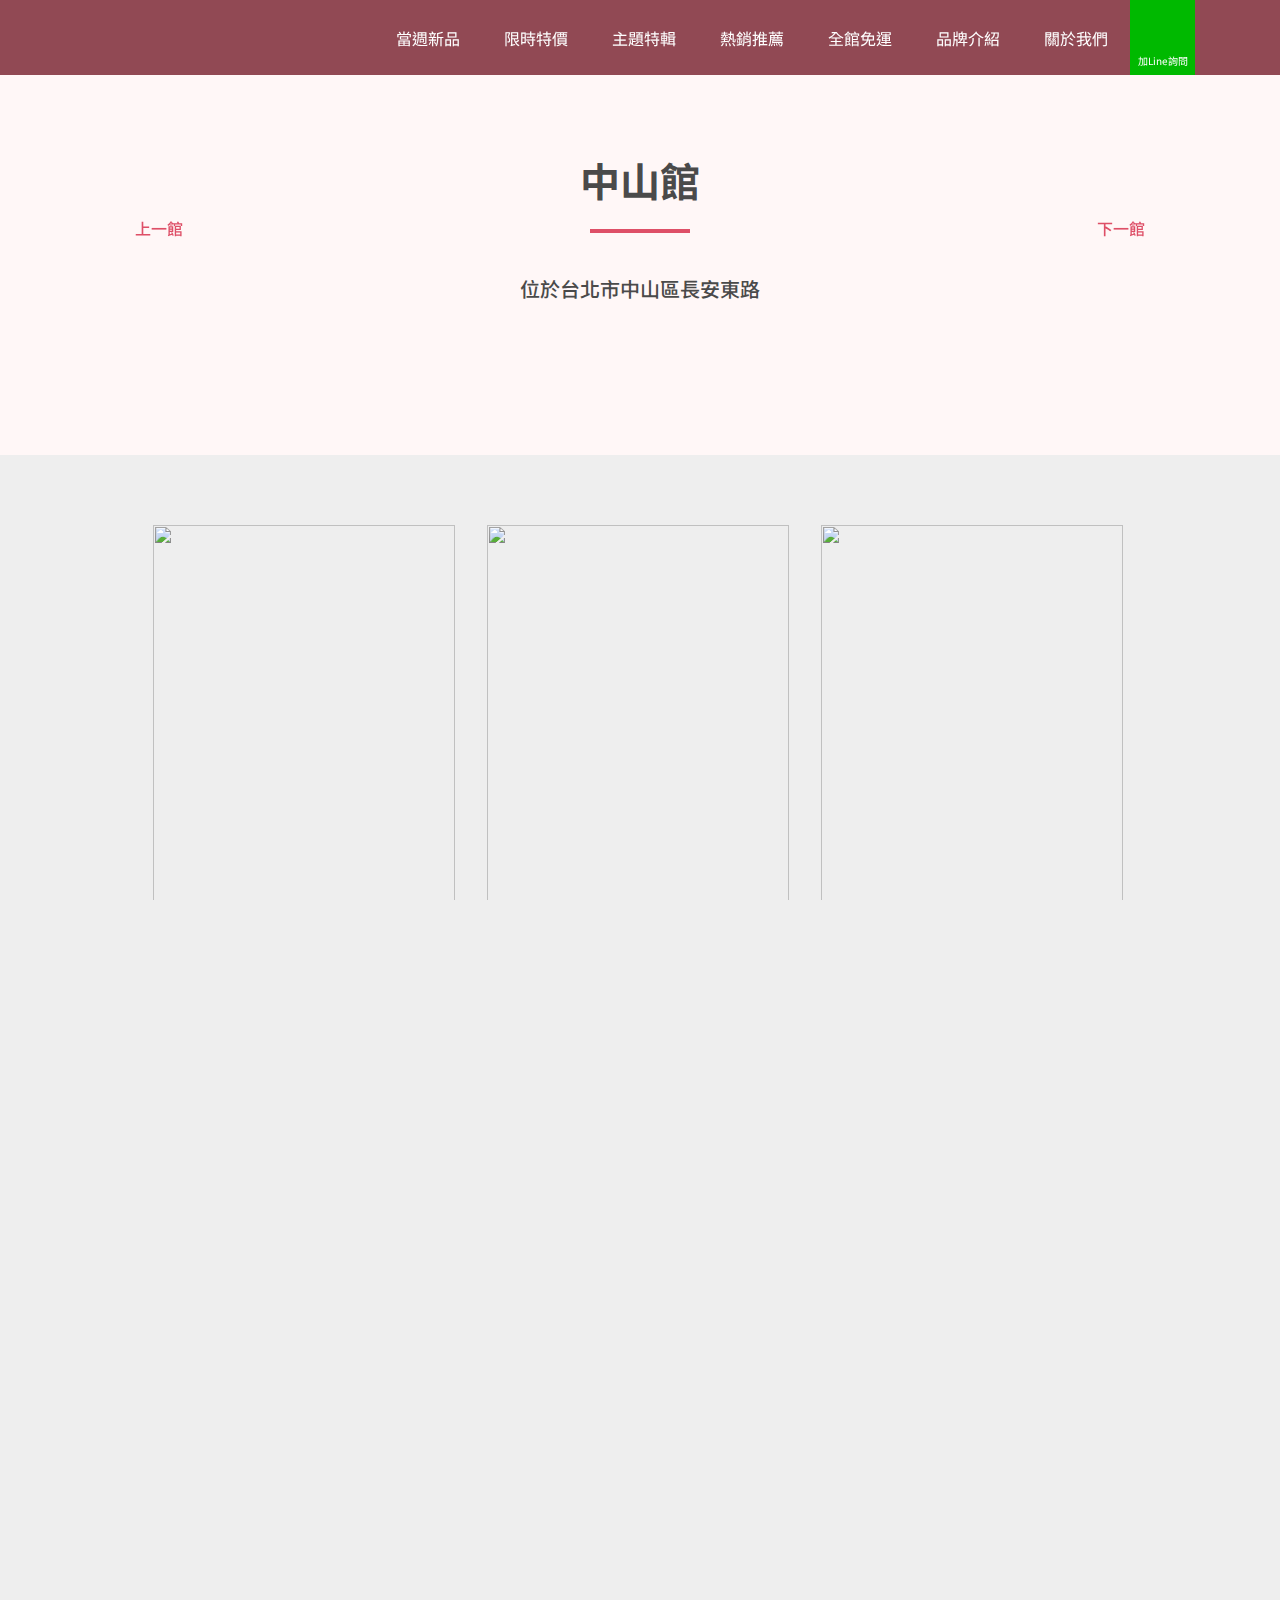
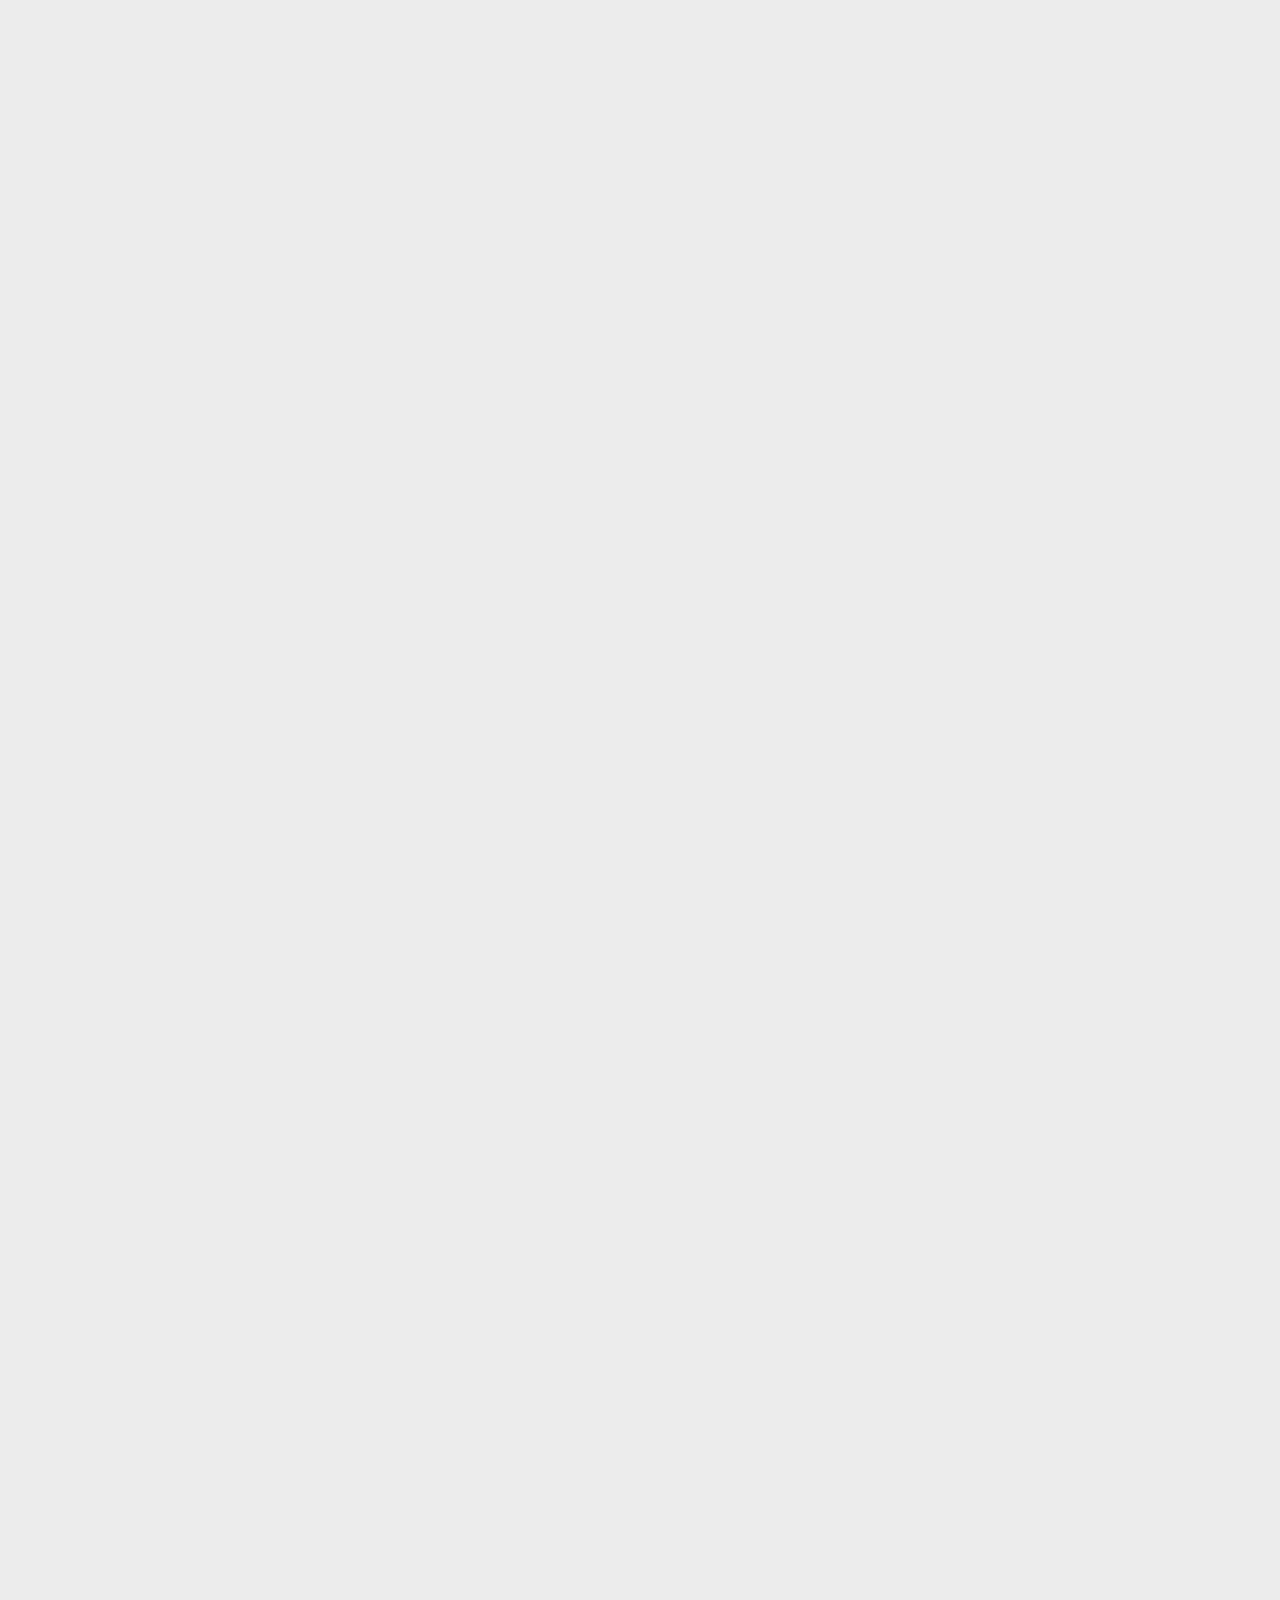
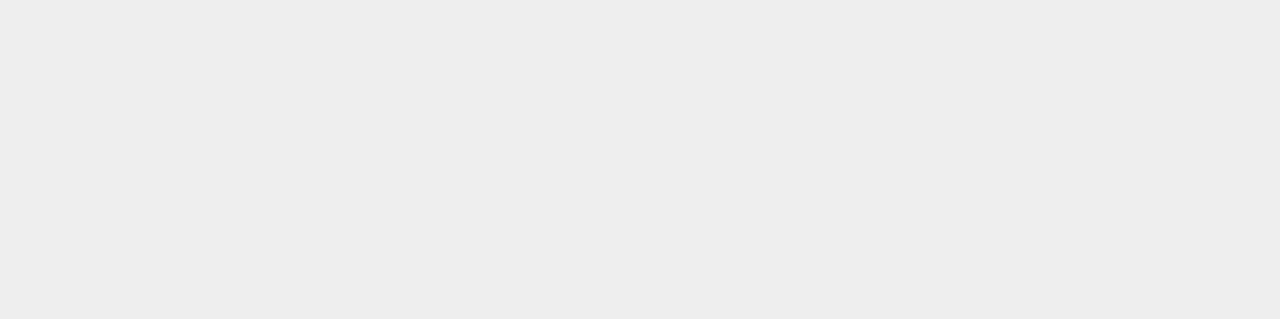
==== html/page2.html @ d5546ca4 "add web page" ====
<!DOCTYPE html>
<html lang="en">
  <head>
    <meta charset="UTF-8" />
    <meta name="viewport" content="width=device-width, initial-scale=1.0" />
    <title>愛上穿搭</title>
    <link rel="stylesheet" href="https://unpkg.com/swiper/swiper-bundle.css" />
    <link href="https://fonts.googleapis.com/css2?family=Noto+Sans+TC:wght@400;500;700&display=swap" rel="stylesheet">
    <link
      rel="stylesheet"
      href="https://unpkg.com/swiper/swiper-bundle.min.css"
    />
    <link rel="stylesheet" href="../package/swiper-bundle.min.css">
    <link rel="stylesheet" href="../css/page1.css" />
    <link rel="stylesheet" href="../css/page2.css" />
  </head>
  <body>
    <div class="banner_open_line_page2">
      <a href="https://line.me/ti/p/dKAzJfqWhb"><img src="https://img.onl/dsvifR"/></a>
    </div> 
    <div id="wrap">
      <div class="swiper-container">
          <div class="swiper-wrapper">           
            <div class="swiper-slide img">
              <div class="swiper-slide-color"></div>
              <div class="swiper-slide-title">
                <h1>中山館</h1>
                <div class="bot_line"></div>
                <p>位於台北市中山區長安東路</p>
              </div>
            </div>
            
            <div class="swiper-slide img">
              <div class="swiper-slide-color"></div>
              <div class="swiper-slide-title">
                <h1>信義館</h1>
                <div class="bot_line"></div>
                <p>位於台北市信義區基隆路</p>
              </div>
            </div>
            
            <div class="swiper-slide img">
              <div class="swiper-slide-color"></div>
              <div class="swiper-slide-title">
                <h1>板橋館</h1>
                <div class="bot_line"></div>
                <p>位於新北市板橋區新府路</p>
              </div>
            </div>
          </div>
        <!-- Add Arrows -->
        <div class="swiper-button-box">    
          <div class="swiper-button-prev-box">
            <div class="swiper-button-prev pink1"></div> 
            <span>上一館</span>            
          </div>      
        <div class="swiper-button-next-box">
              <span>下一館</span>
              <div class="swiper-button-next pink2"></div>           
        </div>
          
        </div>
      </div>
      
      <div class="nav_bar">
        <div class="container">
          <div class="nav_bar_box"><a class="logo" href="../index.html">LOGO</a></div>
          <ul class="menu-box">
            <li class="menu-line"><a href="https://line.me/ti/p/dKAzJfqWhb">加Line詢問</a></li>
            <li><a href="">當週新品</a></li>
            <li><a href="">限時特價</a></li>
            <li><a href="">主題特輯</a></li>
            <li><a href="">熱銷推薦</a></li>
            <li><a href="">全館免運</a></li>
            <li><a href="">品牌介紹</a></li>
            <li class="menu-line-bottom"><a href="">關於我們</a></li>
          </ul>
          <div class="bg_line">
            <a href="https://line.me/ti/p/dKAzJfqWhb">
              <div class="img_line_logo"></div>
              <div class="line"><span>加Line詢問</span></div>
            </a>
          </div>
          <a href="#" class="showmenu"><img src="https://img.onl/mjh1WL"/></a>
        </div>
      </div>

      <div class="bg">
        <div class='content'>
          <ul class="girl clearfix">
            <li>             
              <a href="#" target="_parent">
                <img src="https://img.onl/fT5pQj" />
              </a>
            </li>
            <li>
              <a href="#" target="_parent">
                <img src="https://img.onl/5BRJVJ" />
              </a>
            </li>
            <li>
              <a href="#" target="_parent">
                <img src="https://img.onl/SNlR6o" />
              </a>
            </li>
            <li>
              <a href="#" target="_parent">
                <img src="https://img.onl/kzswj" />
              </a>
            </li>
            <li>
              <a href="#" target="_parent">
                <img src="https://img.onl/SULISo" />
              </a>
            </li>
            <li>
              <a href="#" target="_parent">
                <img src="https://img.onl/kNG05P" />
              </a>
            </li>
            <li>
              <a href="#" target="_parent">
                <img src="https://img.onl/Z9TeTb" />
              </a>
            </li>
            <li>
              <a href="#" target="_parent">
                <img src="https://img.onl/miYQPq" />
              </a>
            </li>
            <li>
              <a href="./html/page2.html" target="_parent">
                <img src="https://img.onl/BVhgqR" />
              </a>
            </li>
          </ul>
        </div>
      </div>

      <div class="div_box">
        <div class="overlay">
          <div class="overlay-box">
            <a>最新品項</a>
            <div class="bot_line"></div>
          </div>
        </div>
      </div>

      <div class="roster">
        <div class="roster-box">
          <div class="roster1">
            <img src="https://photo.mo-bo.com.tw/01040324/01040324-X22-M01.jpg"/>       
          </div>
          <div class="roster2"> 
            <img src="https://photo.mo-bo.com.tw/01040333/01040333-K37-M01.jpg"/>
          </div>
        </div>
      </div>

      <div class="footer">
        <div class="contactUs">
          <h5>聯絡我們</h5>
          <div class="bot_line"></div>
        </div>
        <div class="message-box">
          <div class="bg_white">
            <div class="qr_code"></div>
          </div>
          <div class="div_red">
            <div class="div_red_box">
              <div class="Line-ID-Gs8886">
                <p>Line ID</p>
                <p>Gs7777</p>
              </div>
              <div class="div_red_line"></div>
              <div class="tel">
                <p>電話</p>
                <p>0938-182-638</p>
              </div>
            </div>
          </div>
        </div>
        <div class="copyright_bg">
          <div class="copyright">
            <p>Copyright &copy 2020 Tenxion</p>
          </div>
        </div>
      </div>
    </div>
    
    <script src="../package/swiper-bundle.min.js"></script>
    <script src="https://unpkg.com/swiper/swiper-bundle.js"></script>
    <script src="https://unpkg.com/swiper/swiper-bundle.min.js"></script>
    <script src="../js/jquery-3.1.1.min.js"></script>
    <script src="../js/ham.js"></script>
    <script src="../js/data.js"></script>
  </body>
</html>
---- css/page1.css ----
html,
body,
div,
span,
applet,
object,
iframe,
h1,
h2,
h3,
h4,
h5,
h6,
p,
blockquote,
pre,
a,
abbr,
acronym,
address,
big,
cite,
code,
del,
dfn,
em,
img,
ins,
kbd,
q,
s,
samp,
small,
strike,
strong,
sub,
sup,
tt,
var,
b,
u,
i,
center,
dl,
dt,
dd,
ol,
ul,
li,
fieldset,
form,
label,
legend,
table,
caption,
tbody,
tfoot,
thead,
tr,
th,
td,
article,
aside,
canvas,
details,
embed,
figure,
figcaption,
footer,
header,
hgroup,
menu,
nav,
output,
ruby,
section,
summary,
time,
mark,
audio,
video {
  margin: 0;
  padding: 0;
  border: 0;
  font-size: 100%;
  font: inherit;
  vertical-align: baseline;
}

/* HTML5 display-role reset for older browsers */
article,
aside,
details,
figcaption,
figure,
footer,
header,
hgroup,
menu,
nav,
section {
  display: block;
}

*,
*:before,
*:after {
    box-sizing: border-box;
}

.clearfix:after {
  content: '';
  display: block;
  clear: both;
}

body {
  line-height: 1;
}

ol,
ul {
  list-style: none;
}

blockquote,
q {
  quotes: none;
}

blockquote:before,
blockquote:after,
q:before,
q:after {
  content: "";
  content: none;
}

table {
  border-collapse: collapse;
  border-spacing: 0;
}

a {
  text-decoration: none;
}

img {
  width: 100%;
  height: auto;
}
html,
body {
  position: relative;
  height: 100%;
  overflow-x: hidden;
  /* overflow-y: hidden; */
}
body {
  background: #eee;
  font-family: 'Noto Sans TC', 'Microsoft JhengHei', 'Heiti TC', sans-serif, 'PMingLiU', sans-serif;
  font-size: 14px;
  color: #000;
  margin: 0;
  padding: 0;
}
#wrap {
  max-width: 100%;
  margin: 0 auto;
}
.swiper-container {
  width: 100%;
  height: 100%;
  position: relative;
}
.swiper-slide-overlay{
  position: absolute;
  background-color: rgba(255, 255, 255, 0.59);
  height: 745px;
  width: 100%;
  z-index: 2;
}
.swiper-slide {
  text-align: center;
  font-size: 18px;
  background: #fff;
  /* Center slide text vertically */
  display: -webkit-box;
  display: -ms-flexbox;
  display: -webkit-flex;
  display: flex;
  -webkit-box-pack: center;
  -ms-flex-pack: center;
  -webkit-justify-content: center;
  justify-content: center;
  -webkit-box-align: center;
  -ms-flex-align: center;
  -webkit-align-items: center;
  align-items: center;
}
.swiper-slide.pic{
  max-width: 100%;
  background-image: url(https://img.onl/LmjzTa);
  background-size: cover;
  background-position: center;
  background-repeat: no-repeat;  
  height: 745px;
}
.bannerContent{
  width: 100%;
  position: absolute;
  top: 240px;
  left: 0;
  z-index: 50;
}
.banner_title{
  margin: 0 auto;
}
.banner_title>p{
  display: block;
  font-family: 'Noto Sans TC', 'Microsoft JhengHei', 'Heiti TC', sans-serif, 'PMingLiU', sans-serif;
  font-size: 40px;
  font-weight: bold;
  font-stretch: normal;
  font-style: normal;
  line-height: normal;
  letter-spacing: normal;
  text-align: center;
  color: #4a4a4a;
}
.Line{
  width: 148px;
  height: 36px;
  margin: 70px auto 0;
  background-color: #de4f67;
  border-radius: 30px;
  overflow: hidden;
  border: none;
}
.Line:hover{
  cursor: pointer;
  background-color: #b92f46;
}
.Line>p{
  font-family: 'Noto Sans TC', 'Microsoft JhengHei', 'Heiti TC', sans-serif, 'PMingLiU', sans-serif;
  font-size: 20px;
  font-weight: normal;
  font-stretch: normal;
  font-style: normal;
  line-height: 1;
  letter-spacing: normal;
  color: #ffffff;
  margin: 8px auto;
}
.noticeBox{
  margin: 40px auto 0;
  width: 240px;
  height: 96px;
}
.noticeBox>p{
  font-family: 'Noto Sans TC', 'Microsoft JhengHei', 'Heiti TC', sans-serif, 'PMingLiU', sans-serif;
  font-size: 16px;
  font-weight: normal;
  font-stretch: normal;
  font-style: normal;
  line-height: 2;
  letter-spacing: normal;
  color: #4a4a4a;
}
.banner_open_line{
  width: 66px;
  height: 66px;
  z-index: 100;
  position: fixed;
  right: 20px;
  bottom: 140px;
  display: none;
}
.swiper-container-horizontal>.swiper-pagination-bullets .swiper-pagination-bullet {
  margin: 0 12px;
  width: 12px;
  height: 12px;  
}
.swiper-container-horizontal>.swiper-pagination-bullets .swiper-pagination-bullet-active{
  background-color: #de4f67;
}
.swiper-container-horizontal>.swiper-pagination-bullets, .swiper-pagination-custom, .swiper-pagination-fraction{
  padding-bottom: 70px;
}
.swiper-button-next{
  margin-right: 20px;
  width: 40px;
  height: 40px;
  background-image: url(https://img.onl/qYoHtI);
  background-size: cover;
  background-position: center;
  background-repeat: no-repeat;
}
.swiper-button-prev{
  font-family: 'Noto Sans TC', 'Microsoft JhengHei', 'Heiti TC', sans-serif, 'PMingLiU', sans-serif;
  margin-left: 20px;
  width: 40px;
  height: 40px;
  background-image: url(https://img.onl/OihUlr);
  background-size: cover;
  background-position: center;
  background-repeat: no-repeat;
}
.swiper-button-next:after{
  content: none;
}
.swiper-button-prev:after{
  content: none;
}
.btn-line-box{
  height: 64px;
  margin: 0 auto;
  position: relative;
}
.btn-line-box>img{
  width: 40px;
  height: 40px;
  object-fit: contain;
}
.btn-line{
  display: block;
  font-family: 'Noto Sans TC', 'Microsoft JhengHei', 'Heiti TC', sans-serif, 'PMingLiU', sans-serif;
  font-size: 20px;
  font-weight: normal;
  font-stretch: normal;
  font-style: normal;
  line-height: 1.5;
  letter-spacing: normal;
  color: #ffffff;
  border: none;
  border-radius: 30px;
  padding: 8px 24px;
  cursor: pointer;
  background-color: #de4f67;
  margin: 0 auto;
}
.nav_bar {
  width: 100%;
  text-align: center;
  margin: 0 auto;
  background-color: rgba(118, 29, 43, 0.8);
  position: fixed;
  top: 0;
  z-index: 100;
  /* overflow-x: hidden; */
}
.container {
  margin: 0 auto;
  display: flex;
}
.nav_bar_box {
  margin-right: auto;
}
.nav_bar_box .logo {
  display: block;
  background-image: url(https://img.onl/89r5CN);
  width: 130px;
  height: 45px;
  margin: 15px 15px 15px 165px;
  text-indent: 101%;
  overflow: hidden;
  background-position: center;
  background-size: cover;
  background-repeat: no-repeat;
}
.menu-box {
  display: flex;
  justify-content: space-between;
  width: 100%;
  text-align: center;
}
.menu-line{
  display: none;
}
.menu-box li {
  width: 108px;
  height: 75px;
  align-items: center;
}
.menu-box li:hover{
  background-color: rgba(255, 255, 255, 0.08);
}
.menu-box li a {
  width: 108px;
  height: 75px;
  display: inline-block;
  font-size: 16px;
  color: #ffffff;
  font-family: 'Noto Sans TC', 'Microsoft JhengHei', 'Heiti TC', sans-serif, 'PMingLiU', sans-serif;
  margin: 0 auto;
  padding: 30px 0;
}
.bg_line {
  margin-right: 165px;
  width: 65px;
  height: 75px;
  background-color: #00b900;
}
.showmenu{
  display: none;
}
.img_line_logo {
  background-image: url(https://img.onl/uNEpCL);
  width: 45px;
  height: 43px;
  object-fit: contain;
  margin: 9px 9px 0 11px;
}
.line span {
  display: inline-block;
  font-size: 10px;
  color: #ffffff;
}
.div_box{
  max-width: 100%;
  height: 380px;
  margin: 0 auto;
  position: relative;
  background-image: url(https://img.onl/QEcLAG);
  background-position: center;
  background-size: cover;
  background-repeat: no-repeat;
 }
.overlay {
  width: 100%;
  height: 100%;
  background-color: rgba(52, 5, 5, 0.52);
  margin: 0 auto;
  position: absolute;
  top: 0;
}
.overlay-box {
  display: block;
  margin:0 auto;
  width: 100%;
  height:auto;
  position: absolute;
  top: 150px;
}
.overlay-box a{
  font-family: 'Noto Sans TC', 'Microsoft JhengHei', 'Heiti TC', sans-serif, 'PMingLiU', sans-serif;
  margin:0 auto;
  display: block;
  font-size: 40px;
  font-weight: bold;
  font-stretch: normal;
  font-style: normal;
  line-height: normal;
  letter-spacing: normal;
  text-align: center;
  color: #ffffff;
}
.overlay-box .bot_line{
  width: 100px;
  height: 4px;
  background-color: #de4f67;
  margin: 20px auto 0;
}
.bg{
  max-width: 100%;
  background-color: #eeeeee;
  margin: 0 122px;
  padding: 0 15px;
}
.girl{
  text-align: center;
  margin: 0 auto 70px;
}
.girl li{
  float: left;
  width: calc((100% - 100px) / 3);
  height: 100%;
  position: relative;
  margin: 70px 16px 0;
  overflow: hidden;
}
.girl li img{
  transform:scale(1,1);
  transition: all 0.6s ease-in-out;
  object-fit: cover;
  height: 45vw;
}
.girl li img:hover{
  transform:scale(1.1,1.1); 
}
.overlay-girl{
  width: 100%;
  bottom: 0;
  position: absolute;
  background-color: rgba(52, 5, 5, 0.68);
}
.overlay-girl h1{
  font-family: 'Noto Sans TC', 'Microsoft JhengHei', 'Heiti TC', sans-serif, 'PMingLiU', sans-serif;
  font-size: 24px;
  font-weight: 500;
  font-stretch: normal;
  font-style: normal;
  line-height: normal;
  letter-spacing: normal;
  text-align: center;
  color: #ffffff;
  margin: 12px auto 0;
}
.overlay-girl message{
  display: inline-block;
  font-family: 'Noto Sans TC', 'Microsoft JhengHei', 'Heiti TC', sans-serif, 'PMingLiU', sans-serif;
  font-size: 16px;
  font-weight: normal;
  font-stretch: normal;
  font-style: normal;
  line-height: 1.5;
  letter-spacing: normal;
  text-align: center;
  color: #fff780;
  margin: 12px auto;
}
.overlay-girl p{
  font-family: 'Noto Sans TC', 'Microsoft JhengHei', 'Heiti TC', sans-serif, 'PMingLiU', sans-serif;
  font-size: 24px;
  font-weight: 500;
  font-stretch: normal;
  font-style: normal;
  line-height: normal;
  letter-spacing: normal;
  text-align: center;
  color: #fff780;
  margin: 24px auto 18px;
}
.massageClub{
  width: 100%;
  display: flex;
}
.omg_bg_serviveRoom{
  width: 100%;
  object-fit: contain;
  background-image: url(https://img.onl/0gANho);
  background-size: cover;
  background-repeat: no-repeat;
  background-position: center;
}
.product-desciption{
  margin: 0 auto;
  width: 100%;
  background-color: #4a4a4a;
  position: relative;
}
.product-desciption-container{
  max-width: 550px;
}
.productBox{
  margin: 70px auto 0;
}
.productBox h2{
  font-family: 'Noto Sans TC', 'Microsoft JhengHei', 'Heiti TC', sans-serif, 'PMingLiU', sans-serif;
  font-size: 40px;
  font-weight: bold;
  font-stretch: normal;
  font-style: normal;
  line-height: normal;
  letter-spacing: normal;
  text-align: center;
  color: #ffffff;
}
.productBox .bot_line{
  width: 100px;
  height: 4px;
  background-color: #de4f67;
  margin: 20px auto 0;
}
.introduction{
  width: 100%;
  height: auto;
  float: left;
  padding-left: 101px;
  padding-top: 70px;
}
.introduction h3{
  font-family: 'Noto Sans TC', 'Microsoft JhengHei', 'Heiti TC', sans-serif, 'PMingLiU', sans-serif;
  font-size: 24px;
  font-weight: 500;
  font-stretch: normal;
  font-style: normal;
  line-height: normal;
  letter-spacing: normal;
  color: #fff780;
  padding-bottom: 15px;
}
.introduction p {
  font-family: 'Noto Sans TC', 'Microsoft JhengHei', 'Heiti TC', sans-serif, 'PMingLiU', sans-serif;
  font-size: 16px;
  font-weight: normal;
  font-stretch: normal;
  font-style: normal;
  line-height: 1.5;
  letter-spacing: normal;
  color: #ffffff;
  padding-bottom: 40px;
}
.total_box{
  width: 340px;
  display: flex;
}
.white_box{
  width: 125px;
  background-color: #ffffff;
  border-radius: 32px 0 0 32px;
}
.white_box span{
  padding: 8px 12px;
  display: block;
  font-family: 'Noto Sans TC', 'Microsoft JhengHei', 'Heiti TC', sans-serif, 'PMingLiU', sans-serif;
  font-size: 32px;
  font-weight: 500;
  font-stretch: normal;
  font-style: normal;
  line-height: 1.5;
  letter-spacing: normal;
  color: #4a4a4a;
  text-align: center;
}
.pink_box{
  width: 214px;
  background-color: #de4f67;
  border-radius: 0 32px 32px 0;
}
.pink_box a{
  display: inline-block;
  font-family: 'Noto Sans TC', 'Microsoft JhengHei', 'Heiti TC', sans-serif, 'PMingLiU', sans-serif;
  font-size: 32px;
  font-weight: 500;
  font-stretch: normal;
  font-style: normal;
  line-height: normal;
  letter-spacing: normal;
  color: #ffffff;
  text-align: center;
  padding: 8px 12px;
}
.service_total{
  width: 340px;
  padding-top: 20px;
}
.service_total>p{
  display: block;
  text-align: center;
  font-family: 'Noto Sans TC', 'Microsoft JhengHei', 'Heiti TC', sans-serif, 'PMingLiU', sans-serif;
  font-size: 16px;
  font-weight: normal;
  font-stretch: normal;
  font-style: normal;
  line-height: normal;
  letter-spacing: normal;
  text-align: center;
  color: #ffffff;
  padding-bottom: 233px;
}
.pinkBox{
  width: 100%;
  background-color: #de4f67;
  position: absolute;
  bottom: 0;
  display: flex;
}
.persist{
  width: 120px;
  margin: 48px 0 48px 60px;
}
.persist h4{
  font-family: 'Noto Sans TC', 'Microsoft JhengHei', 'Heiti TC', sans-serif, 'PMingLiU', sans-serif;
  font-size: 24px;
  font-weight: 500;
  font-stretch: normal;
  font-style: normal;
  line-height: 1.5;
  letter-spacing: normal;
  color: #ffffff;
}
.pinkBox ul{
  padding-left: 40px;
  padding-top: 20px;
  padding-bottom: 20px;
}
.pinkBox li{
  display: flex;
  height: 24px;
  align-items: center;
}
.pinkBox li a{
  font-family: 'Noto Sans TC', 'Microsoft JhengHei', 'Heiti TC', sans-serif, 'PMingLiU', sans-serif;
  font-size: 16px;
  font-weight: normal;
  font-stretch: normal;
  font-style: normal;
  line-height: normal;
  letter-spacing: normal;
  color: #ffffff;
}
.dot{
  width: 8px;
  height: 8px;
  background-color: #fff780;
  border-radius: 50%;
  margin-right: 10px;  
}
.map-bg{
  width: 100%;
  background-color: #eeeeee;
  text-align: center;
  margin: 0 auto;
}
.map-bg-container{
  max-width: 1110px;
  margin: 0 auto;
  display: flex;
}
.serviceMap{
  width: 550px;
}
.serviceMap-box{
  height: 83px;
  padding-bottom: 140px;
  padding-top: 120px;
}
.serviceMap-box h4{
  font-family: 'Noto Sans TC', 'Microsoft JhengHei', 'Heiti TC', sans-serif, 'PMingLiU', sans-serif;
  font-size: 40px;
  font-weight: bold;
  font-stretch: normal;
  font-style: normal;
  line-height: normal;
  letter-spacing: normal;
  text-align: center;
  color: #4a4a4a;
}
.serviceMap-box .bot_line{
  width: 100px;
  height: 4px;
  background-color: #de4f67;
  margin: 20px auto 0;
}
.serviceMap p{
  padding: 0 10px 16px;
  font-family: 'Noto Sans TC', 'Microsoft JhengHei', 'Heiti TC', sans-serif, 'PMingLiU', sans-serif;
  font-size: 16px;
  font-weight: normal;
  font-stretch: normal;
  font-style: normal;
  line-height: normal;
  letter-spacing: normal;
  color: #393939;
  padding-bottom: 16px;
}
.map-box{
  width: 550px;
}
.map{
  max-width: 100%;
  padding: 70px 63px;
}
.footer{
  width: 100%;
  background-color: #4a4a4a;
  overflow:hidden
}
.contactUs{
  margin: 70px auto 0;
}
.contactUs h5{
  font-family: 'Noto Sans TC', 'Microsoft JhengHei', 'Heiti TC', sans-serif, 'PMingLiU', sans-serif;
  font-size: 40px;
  font-weight: bold;
  font-stretch: normal;
  font-style: normal;
  line-height: normal;
  letter-spacing: normal;
  text-align: center;
  color: #ffffff;
}
.contactUs .bot_line{
  width: 100px;
  height: 4px;
  background-color: #de4f67;
  margin: 20px auto 0;
}
.message-box{
  width: 100%;
  margin: 70px auto ;
  display: flex;
  justify-content: center;
}
.bg_white{
  width: 190px;
  background-color: #ffffff;
  padding: 10px;
}
.qr_code {
  max-width: 100%;
  height: 171px;
  background-image: url(https://img.onl/Exe6Y);
  background-position: center;
  background-size: cover;
  background-repeat: no-repeat;
}
.div_red{
  width: 540px;
  
}
.div_red_box{
  width: 540px;
  display: flex;
  padding: 33px 0;
  background-color: #de4f67;
}
.Line-ID-Gs8886{
  padding: 22px 0 22px 77px;
  justify-content: center;
  flex-direction: column;
}
.Line-ID-Gs8886 p{
  margin: 0 auto;
  font-size: 24px;
  font-weight: normal;
  font-stretch: normal;
  font-style: normal;
  line-height: 1.67;
  letter-spacing: normal;
  color: #ffffff;
}
.Line-ID-Gs8886 p:nth-child(2){
  font-family: 'Noto Sans TC', 'Microsoft JhengHei', 'Heiti TC', sans-serif, 'PMingLiU', sans-serif;
  font-size: 24px;
  font-weight: normal;
  font-stretch: normal;
  font-style: normal;
  line-height: 1.67;
  letter-spacing: normal;
  color: #ffffff;
}
.div_red_line{
  width: 2px;
  background-color: #4a4a4a;
  margin: 0 77px;
}
.tel{
  width: 160px;
  padding-top: 22px;  
  flex-direction: column;
}
.tel p{ 
  font-size: 24px;
  font-weight: 500;
  font-stretch: normal;
  font-style: normal;
  line-height: 1.67;
  letter-spacing: normal;
  color: #ffffff;
}
.tel p:nth-child(2){
  font-family: 'Noto Sans TC', 'Microsoft JhengHei', 'Heiti TC', sans-serif, 'PMingLiU', sans-serif;
  font-size: 24px;
  font-weight: normal;
  font-stretch: normal;
  font-style: normal;
  line-height: 1.67;
  letter-spacing: normal;
  color: #ffffff;
}
.copyright_bg{
  width: 100%;
  background-color: #4a4a4a;
}
.copyright{
  width: 160px;
  height: 18px;
  margin: 15px auto;
}
.copyright p{
  text-align: center;
  font-family: 'Noto Sans TC', 'Microsoft JhengHei', 'Heiti TC', sans-serif, 'PMingLiU', sans-serif;
  font-size: 12px;
  font-weight: normal;
  font-stretch: normal;
  font-style: normal;
  line-height: normal;
  letter-spacing: normal;
  color: #aeaeae;
}
@media (max-width:1440px){
  .container{
    max-width: 1110px;
  }
  .nav_bar_box .logo {  
    margin: 15px 0;
  }
  .menu-box{
    width: initial;
    justify-content: flex-start;
  }
  .bg_line{
    margin-right: initial;
  }
}
@media (max-width:1200px){
  .bg{
    margin: 0 5px;
  }
}
@media (max-width:1199px){
  .container {
    max-width: 1074px;
  }
.bg{
  max-width: 100%;
  padding: 0 10px;
  }
.girl li{
  width: calc((100% - 60px) / 3);
  margin: 70px 10px 0;
  }
}
@media (max-width:992px){
  .nav_bar_box .logo{
    margin: 23px 0 22px 63px;
    width: 90px;
    height: 30px
  }
  .container {
    position: relative;
  }
  .nav_bar{
    background-color: rgb(118, 29, 43);
  }
  .menu-line-bottom{
    margin-bottom: 20px !important;
  }
  .swiper-button-next{
    position: absolute;
    right: 0;
  }
  .swiper-button-prev{
    left: 0;
  }
  .swiper-slide-overlay{
    background-color: rgba(255, 241, 241, 0.59);
  }
  .bg{
    margin: 0 95px;
    padding: 0 10px;
  }
  .girl{
   margin: 0 auto 40px;
  }
  .girl li{
    width: calc((100% - 40px) / 2);
    margin: 40px 10px 0;
  }
  .omg_bg_serviveRoom{
    background: initial;
    width: initial;
    object-fit: initial;
  }
  .product-desciption-container{
    max-width: initial;
    width: 100%;
  }
  .introduction{
    float: initial;
    padding-left: initial;
    margin: 0 auto;
    width: 556px;
  }
  .introduction h3{
    width: 100%;
  }
  .total_box{
    margin: 0 auto;
  }
  .service_total{
    padding-bottom: 30px;
    width: initial;
  }
  .service_total>p{
    height: 24px;
  }
  .pinkBox{
    display: initial;
  }
  .persist{
    margin: 0 auto;
    width: 100%;
  }
  .persist h4{
    font-family: 'Noto Sans TC', 'Microsoft JhengHei', 'Heiti TC', sans-serif, 'PMingLiU', sans-serif;
    font-size: 32px;
    font-weight: 500;
    text-align: center;
    padding-top: 30px;
  }
  .massageClub{
    height: 1049px;
  }
  .pinkBox ul{
    padding:20px 0 40px;
    display: table;
    margin: 0 auto;
  }
  .map{
    padding: 99px 66px;
  }
  .serviceMap p {
    width: 100%;
    margin: 0 auto;
  }
  .serviceMap-box{
    padding-top: 108px;
  }
  .menu-box{
    max-height: 0;
    display: block;
    overflow: hidden;
    transition: 0.5s;
    position: absolute;
    top: 75px;
    left: 0;
    right: 0;
    background-color: rgba(118, 29, 43, 0.87);
    z-index: 100;
  }
  .menu-box a{
    padding: 25px 0;
  }
  .menu-line{
    width: 748px;
    display: block;
    background-color: #00b900;
    margin-top: 20px !important;
  }
  .menu-line a{
    width: 748px;
    height: 60px
  }
  .menu-line:hover{
    background-color: #00b900 !important;
  }
  .menu-box li{
    width: 748px;
    height: 60px;
    align-items: center;
    display: inherit;
    margin: 0 auto;
    padding: initial;
  }
  .menu-box li:hover{
    background-color: rgba(255, 255, 255, 0.08);
    width: 748px;
    height: 60px;
  }
  .menu-box li a{
    font-size: 20px;
    margin: initial;
    width: 748px;
    height: 60px;
    padding: 0 0 0 20px;
    text-align: left;
    line-height: 3;
  }
  .showmenu{
    display: block;
    padding-top: 8px;
    float: right;
    border: 0;
    color: black;
    font-size:25px;
    margin-right: 63px;    
  }
  .menu-show .menu-box{
    max-height: 500px;
  } 
  .bg_line{
    display: none;
  }
  .banner_open_line{
    display: block;
  }
}
@media(max-width:768px) {
  .bg{
    margin: 0 30px;
  }
  .girl li{
    width: calc((100% - 40px) / 2);
  }
  .overlay-girl message{
    font-size: 14px;
    margin: 0 auto 6px;
  }
  .overlay-girl h1{
    margin: 6px auto;
  }
  .overlay-girl p{
    margin: 6px auto 12px;
  }
  .map{
    padding: 131px 55px;
  }
  .div_red{
    width: 371px;
  }
  .div_red_box{
    width: 371px;
  }
  .div_red_line{
    margin: 0 34px;
  }
  .Line-ID-Gs8886{
    padding: 22px 0 22px 34px;
  }
  .menu-box li{
    width: 561px;
  }
  .menu-box li:hover{
    width: 561px;
    height: 60px;
    margin: 0 auto;
  }
}
@media(max-width: 576px){
  .girl li{
    width: calc(100% - 30px);
  }
  .overlay-girl h1{
    margin: 24px auto 12px;
    font-size: 32px;
    height: 47px;
  }
  .overlay-girl message{
    margin: 3px auto 24px;
    font-size: 16px;
  }
  .overlay-girl p{
    font-size: 24px;
    margin: 12 auto 24px;
  }
  .swiper-container-horizontal>.swiper-pagination-bullets, .swiper-pagination-custom, .swiper-pagination-fraction{
    padding-bottom: 25px;
  }
  .swiper-button-next, .swiper-button-prev{
    display: none;
  }
  .introduction{
    width: 100%;
  }
  .introduction p{
    margin: 0 30px;
  }
  .introduction h3{
    margin: 0 30px;
  }
  .white_box{
    width: auto;
  }
  .pink_box{
    width: auto;
  }
  .service_total>p{
    margin: 0 auto;
  }
  .total_box{
    width: 100%;
    justify-content: center;
  }
  .map-bg-container{
    flex-flow: column;
  }
  .serviceMap-box{
    padding-top: 70px;
  }
  .serviceMap{
    width: 100%;
  }
  .map{
    padding: 70px 65px;
  }
  .message-box{
    flex-flow: column;
    margin: 0 auto 70px;
  }
  .bg_white{
    margin: 40px auto;
  }
  .Line-ID-Gs8886{
    padding: 22px 0 22px 69px;
  }
  .div_red{
    width: 100%;
    margin: 0 auto;
    padding: 0 63px;
  }
  .div_red_box{
    width: 100%;
    margin: 0 auto;
    justify-content: center;
  }
  .div_red_line{
    margin: initial;
  }
  .Line-ID-Gs8886{
    width: 100%;
    padding: 32px 35px;
    display: inherit;
  }
  .Line-ID-Gs8886 p{
    text-align: center;
    align-items: center;
    display: flex;
  }
  .tel{
    width: 100%;
    margin: 0 auto;
    padding: 32px 35px;
  }
  .div_red_line{
    margin: initial;
  }
  .menu-box li{
    width: 450px;
    margin: 0 auto;
  }
  .menu-box li:hover{
    width: 450px;
    height: 60px;
    margin: 0 auto;
  }
  .map-box{
    width: 100%;
  }
  .Line-ID-Gs8886 p, .Line-ID-Gs8886 p:nth-child(2){
    font-size: 20px;
  }
  .tel p, .tel p:nth-child(2){
    font-size: 20px;
  }
}
@media(max-width:517px){
  .Line-ID-Gs8886, .tel{
    padding: 16px 17.5px;
  }
  .Line-ID-Gs8886 p, .Line-ID-Gs8886 p:nth-child(2){
    font-size: 16px;
  }
  .tel p, .tel p:nth-child(2){
    font-size: 16px;
  }
}
@media (max-width:414px){
  .showmenu{
    padding-top: 17.5px;
  }
  .showmenu img{
    width:40px;
  }
  .menu-box li{
    width: 288px;
    margin: 0 auto;
  }
  .menu-box li:hover{
    width: 288px;
    height: 60px;
    margin: 0 auto;
  }
  .overlay-girl message{
    font-size: 14px;
    margin: 0 auto 6px;
  }
  .overlay-girl h1{
    margin: 6px auto;
  }
  .overlay-girl p{
    margin: 6px auto 12px;
  }
  .map{
    padding: 55px 50px;
  }
  .white_box span, .pink_box a{
    font-size: 24px;
  }
  .persist h4{
    padding-top: 20px;
  }
  .productBox{
    margin: 50px auto 0;
  }
  .div_red{
    padding: 0 20px;
  }
}
@media(max-width:375px){
  .showmenu{
    margin-right: 43.5px;
  }
  .nav_bar_box .logo{
    margin: 23px 0 22px 43.5px;
  }
  .menu-box li{
    margin: 0 auto;
  }
  .map{
    padding: 40px 35px;
  }
}
---- css/page2.css ----
html,
body,
div,
span,
applet,
object,
iframe,
h1,
h2,
h3,
h4,
h5,
h6,
p,
blockquote,
pre,
a,
abbr,
acronym,
address,
big,
cite,
code,
del,
dfn,
em,
img,
ins,
kbd,
q,
s,
samp,
small,
strike,
strong,
sub,
sup,
tt,
var,
b,
u,
i,
center,
dl,
dt,
dd,
ol,
ul,
li,
fieldset,
form,
label,
legend,
table,
caption,
tbody,
tfoot,
thead,
tr,
th,
td,
article,
aside,
canvas,
details,
embed,
figure,
figcaption,
footer,
header,
hgroup,
menu,
nav,
output,
ruby,
section,
summary,
time,
mark,
audio,
video {
  margin: 0;
  padding: 0;
  border: 0;
  font-size: 100%;
  font: inherit;
  vertical-align: baseline;
}

/* HTML5 display-role reset for older browsers */
article,
aside,
details,
figcaption,
figure,
footer,
header,
hgroup,
menu,
nav,
section {
  display: block;
}

body {
  line-height: 1;
}

ol,
ul {
  list-style: none;
}

blockquote,
q {
  quotes: none;
}

blockquote:before,
blockquote:after,
q:before,
q:after {
  content: "";
  content: none;
}

table {
  border-collapse: collapse;
  border-spacing: 0;
}

a {
  text-decoration: none;
}

img {
  max-width: 100%;
  height: auto;
}
html,body {
  position: relative;
  height: 100%;
}
body {
  background: #eee;
  font-family: 'Noto Sans TC', 'Microsoft JhengHei', 'Heiti TC', 'PMingLiU', sans-serif;
  font-size: 14px;
  color: #000;
  margin: 0;
  padding: 0;
  z-index: 30;
}
.swiper-slide.img{
  background-image: url(https://img.onl/761fli);
  background-size: cover;
  background-position: center;
  background-repeat: no-repeat;
  height: 455px;
}
.swiper-container {
  width: 100%;
  height: 100%;
  position: relative;
}
.swiper-slide-color{
  position: absolute;
  background-color: rgba(255, 241, 241, 0.59);
  height: 455px;
  width: 100%;
}
.swiper-slide-title{
  z-index: 3;
}
.swiper-slide-title h1{
  font-family: 'Noto Sans TC', 'Microsoft JhengHei', 'Heiti TC', 'PMingLiU', sans-serif;
  font-size: 40px;
  font-weight: bold;
  font-stretch: normal;
  font-style: normal;
  line-height: normal;
  letter-spacing: normal;
  text-align: center;
  color: #4a4a4a;
}
.banner_open_line_page2{
  width: 66px;
  height: 66px;
  z-index: 100;
  position: fixed;
  right: 20px;
  bottom: 110px;
  display: none;
}
.bot_line{
  width: 100px;
  height: 4px;
  background-color: #de4f67;
  margin: 20px auto 0;
}
.swiper-slide-title p{
  font-family: 'Noto Sans TC', 'Microsoft JhengHei', 'Heiti TC', 'PMingLiU', sans-serif;
  font-size: 20px;
  font-weight: 500;
  font-stretch: normal;
  font-style: normal;
  line-height: 1.6;
  letter-spacing: normal;
  text-align: center;
  color: #4a4a4a;
  padding-top: 40px;
}
.swiper-button-box{
  width: 100%;
  max-width: 1110px;
  position: absolute;
  top: 50%;
  left: 50%;
  z-index: 1;
  transform: translate(-50%, -50%);
  display: flex;
  justify-content: space-between;
}
.swiper-button-prev-box{
  display: flex;
  align-items: center;
}
.swiper-button-prev.pink1{
  background-image: url(https://img.onl/CCAYD1);
  margin: initial; 
}
.swiper-button-prev-box span{
  font-family: 'Noto Sans TC', 'Microsoft JhengHei', 'Heiti TC', 'PMingLiU', sans-serif;
  font-size: 16px;
  font-weight: 500;
  font-stretch: normal;
  font-style: normal;
  line-height: 1.5;
  letter-spacing: normal;
  text-align: center;
  color: #de4f67;
  padding-left: 10px;
}
.swiper-button-next-box{
  display: flex;
  align-items: center;
  z-index: 20;
}
.swiper-button-next-box .swiper-button-next{
  position: static !important;
}
.swiper-button-next.pink2{
  background-image: url(https://img.onl/nAO8OA);
  margin: initial;   
}
.swiper-button-prev-box .swiper-button-prev  {
  position: static !important;
}
.swiper-button-next-box span{
  font-family: 'Noto Sans TC', 'Microsoft JhengHei', 'Heiti TC', 'PMingLiU', sans-serif;
  font-size: 16px;
  font-weight: 500;
  font-stretch: normal;
  font-style: normal;
  line-height: 1.5;
  letter-spacing: normal;
  text-align: center;
  color: #de4f67;
  padding-right: 10px;
}
.swiper-button-next:after{
  content: none;
}
.swiper-button-prev:after{
  content: none;
}
.div_box{
  max-width: 100%;
  height: 380px;
  margin: 0 auto;
  position: relative;
  background-image: url(https://img.onl/QEcLAG);
  background-position: 20% 50%;
  background-size: cover;
  background-repeat: no-repeat;
 }
.overlay {
  width: 100%;
  height: 100%;
  background-color: rgba(52, 5, 5, 0.52);
  margin: 0 auto;
  position: absolute;
  top: 0;
}
.overlay-box {
  display: block;
  margin:0 auto;
  width: 100%;
  height:auto;
  position: absolute;
  top: 150px;
}
.overlay-box a{
  font-family: 'Noto Sans TC', 'Microsoft JhengHei', 'Heiti TC', 'PMingLiU', sans-serif;
  margin:0 auto;
  display: block;
  font-size: 40px;
  font-weight: bold;
  font-stretch: normal;
  font-style: normal;
  line-height: normal;
  letter-spacing: normal;
  text-align: center;
  color: #ffffff;
}
.overlay-box .bot_line{
  width: 100px;
  height: 4px;
  background-color: #de4f67;
  margin: 20px auto 0;
}
.roster {
  width: 100%;
  background-color: #eeeeee;
}
.roster-box {
  max-width: 1110px;
  margin: 0 auto;
  display: flex;
}
.roster1{
    margin: 70px auto;
    padding: 0 20px;
}
.roster2{
    margin: 70px auto;
    padding: 0 20px;
}
@media(max-width:1199px){
  .swiper-button-next-box{
    margin-right: 20px;
  }
  .swiper-button-prev-box{
    margin-left: 20px;
  }
}
@media(max-width:992px){
  .banner_open_line_page2{
    display: block;
  }
  .swiper-button-next-box{
    margin-right: 20px;
  }
  .swiper-button-prev-box{
    margin-left: 20px;
  }
  .roster-box{
    flex-flow: column;
  }
  .roster1{
    margin: 70px auto 0;
  }
}
@media(max-width:576px){
  .swiper-button-next.pink2, .swiper-button-prev.pink1{
    display: block;
  } 
  .swiper-button-box{
    top: 75%;
    transform: translate(-50%, -50%);
    padding: 0 100px;
  }
}
@media(max-width:500px){
  .swiper-button-box{
    top: 75%;
    transform: translate(-50%, -50%);
    padding: 0 50px;
  }
}
@media(max-width:414px){
  .swiper-button-box{
    top: 75%;
    transform: translate(-50%, -50%);
    padding: 0 20px;
  }
}
@media(max-width:375px){
  .swiper-button-box{
    top: 75%;
    transform: translate(-50%, -50%);
    padding: 0 10px;
  }
}
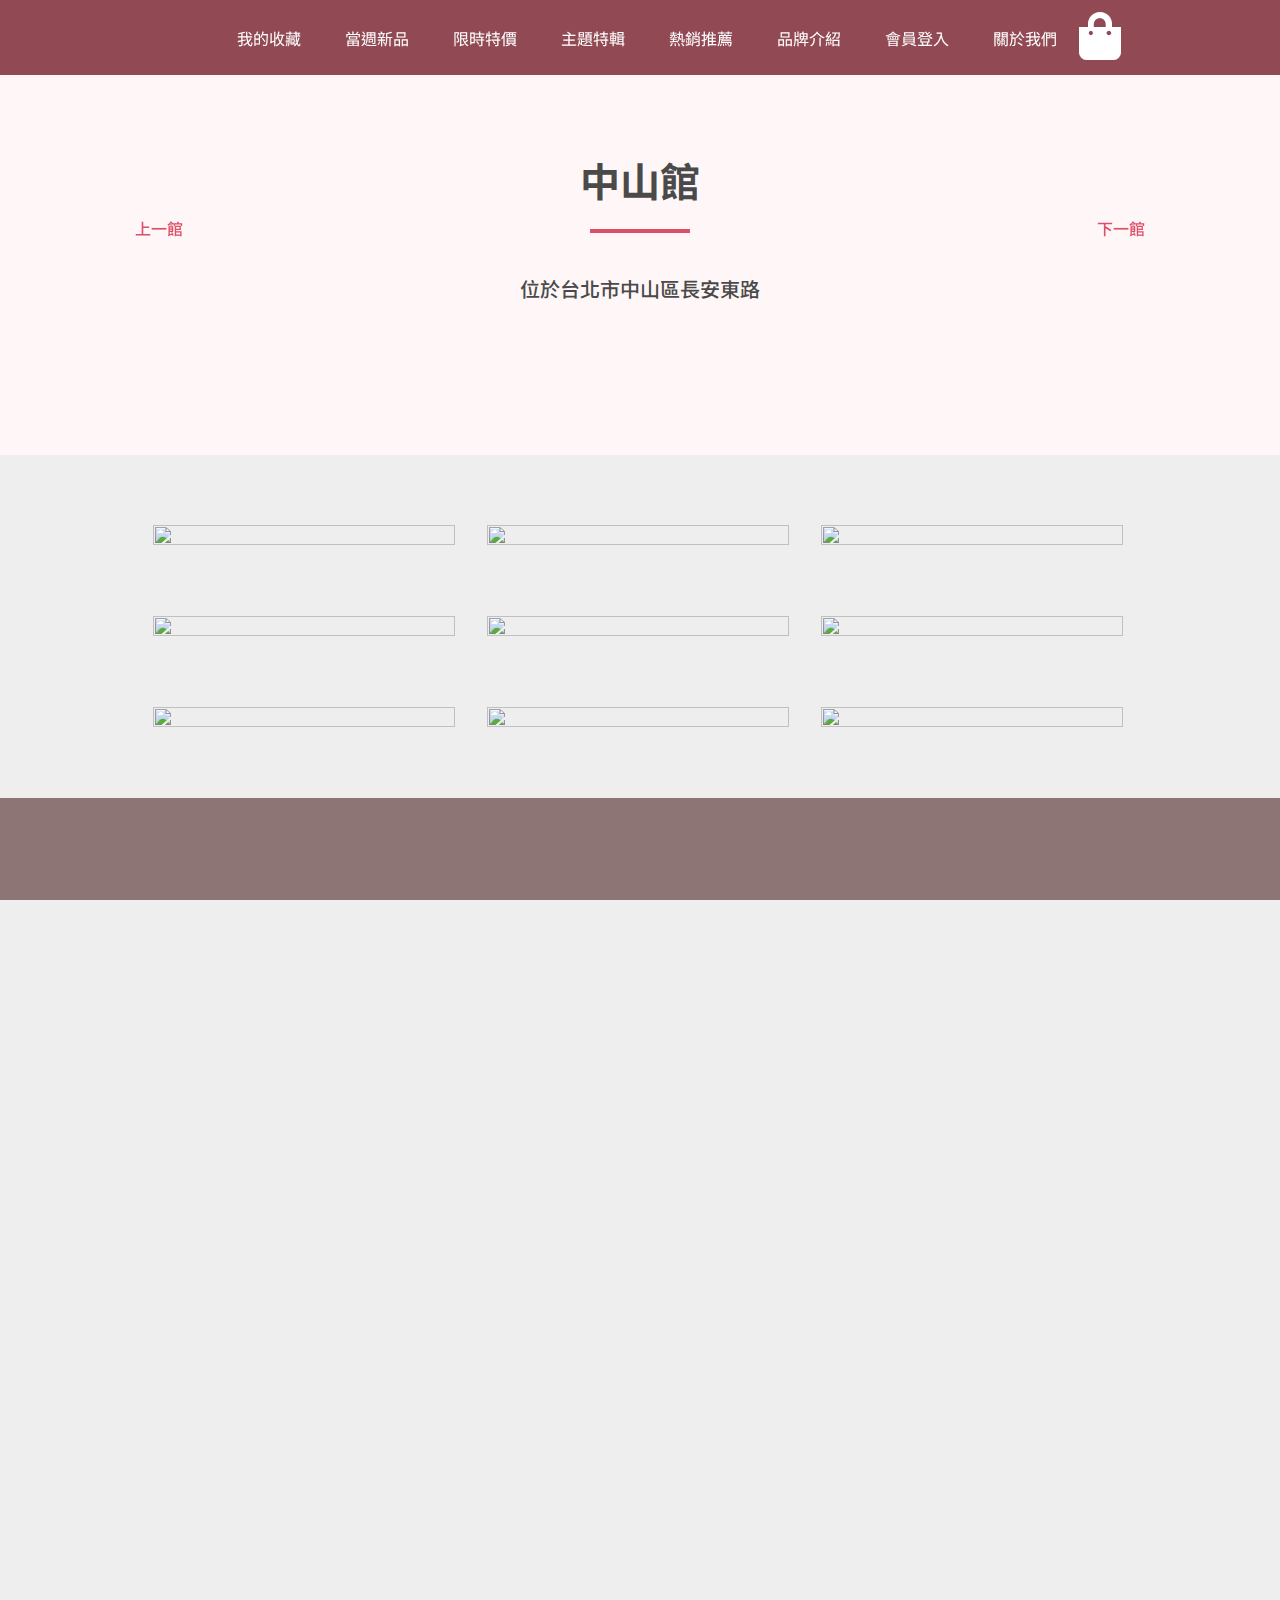
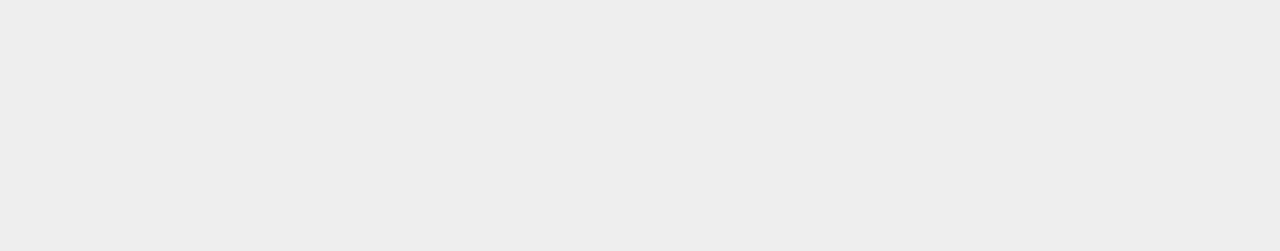
==== commit 9fae829d: "timeless" ====
--- a/html/page2.html
+++ b/html/page2.html
@@ -5,6 +5,7 @@
     <meta name="viewport" content="width=device-width, initial-scale=1.0" />
     <title>愛上穿搭</title>
     <link rel="stylesheet" href="https://unpkg.com/swiper/swiper-bundle.css" />
+    <link rel="stylesheet" href="https://cdnjs.cloudflare.com/ajax/libs/font-awesome/5.14.0/css/all.min.css">
     <link href="https://fonts.googleapis.com/css2?family=Noto+Sans+TC:wght@400;500;700&display=swap" rel="stylesheet">
     <link
       rel="stylesheet"
@@ -66,20 +67,17 @@
         <div class="container">
           <div class="nav_bar_box"><a class="logo" href="../index.html">LOGO</a></div>
           <ul class="menu-box">
-            <li class="menu-line"><a href="https://line.me/ti/p/dKAzJfqWhb">加Line詢問</a></li>
-            <li><a href="">當週新品</a></li>
-            <li><a href="">限時特價</a></li>
-            <li><a href="">主題特輯</a></li>
-            <li><a href="">熱銷推薦</a></li>
-            <li><a href="">全館免運</a></li>
-            <li><a href="">品牌介紹</a></li>
+            <li><a href="">我的收藏</a></li>
+              <li><a href="">當週新品</a></li>
+              <li><a href="">限時特價</a></li>
+              <li><a href="">主題特輯</a></li>
+              <li><a href="">熱銷推薦</a></li>
+              <li><a href="">品牌介紹</a></li>
+              <li><a href="">會員登入</a></li>
             <li class="menu-line-bottom"><a href="">關於我們</a></li>
           </ul>
-          <div class="bg_line">
-            <a href="https://line.me/ti/p/dKAzJfqWhb">
-              <div class="img_line_logo"></div>
-              <div class="line"><span>加Line詢問</span></div>
-            </a>
+          <div class="shoppingCart">
+            <a href="#"><i class="fas fa-shopping-bag"></i></a>
           </div>
           <a href="#" class="showmenu"><img src="https://img.onl/mjh1WL"/></a>
         </div>
--- a/css/page1.css
+++ b/css/page1.css
@@ -374,9 +374,6 @@
   width: 100%;
   text-align: center;
 }
-.menu-line{
-  display: none;
-}
 .menu-box li {
   width: 108px;
   height: 75px;
@@ -395,21 +392,18 @@
   margin: 0 auto;
   padding: 30px 0;
 }
-.bg_line {
+.shoppingCart{
   margin-right: 165px;
   width: 65px;
   height: 75px;
-  background-color: #00b900;
+}
+.fas{
+  font-size: 48px;
+  color: white;
+  line-height: 1.5;
 }
 .showmenu{
   display: none;
-}
-.img_line_logo {
-  background-image: url(https://img.onl/uNEpCL);
-  width: 45px;
-  height: 43px;
-  object-fit: contain;
-  margin: 9px 9px 0 11px;
 }
 .line span {
   display: inline-block;
@@ -483,7 +477,8 @@
   transform:scale(1,1);
   transition: all 0.6s ease-in-out;
   object-fit: cover;
-  height: 45vw;
+  /* height: 45vw; */
+  height: 100%;
 }
 .girl li img:hover{
   transform:scale(1.1,1.1); 
@@ -901,7 +896,7 @@
     width: initial;
     justify-content: flex-start;
   }
-  .bg_line{
+  .shoppingCart{
     margin-right: initial;
   }
 }
@@ -1034,19 +1029,6 @@
   .menu-box a{
     padding: 25px 0;
   }
-  .menu-line{
-    width: 748px;
-    display: block;
-    background-color: #00b900;
-    margin-top: 20px !important;
-  }
-  .menu-line a{
-    width: 748px;
-    height: 60px
-  }
-  .menu-line:hover{
-    background-color: #00b900 !important;
-  }
   .menu-box li{
     width: 748px;
     height: 60px;
@@ -1081,7 +1063,7 @@
   .menu-show .menu-box{
     max-height: 500px;
   } 
-  .bg_line{
+  .shoppingCart{
     display: none;
   }
   .banner_open_line{
--- a/css/page2.css
+++ b/css/page2.css
@@ -335,6 +335,16 @@
     margin: 70px auto;
     padding: 0 20px;
 }
+.shoppingCart{
+  margin-right: 165px;
+  width: 65px;
+  height: 75px;
+}
+.fas{
+  font-size: 48px;
+  color: white;
+  line-height: 1.5;
+}
 @media(max-width:1199px){
   .swiper-button-next-box{
     margin-right: 20px;
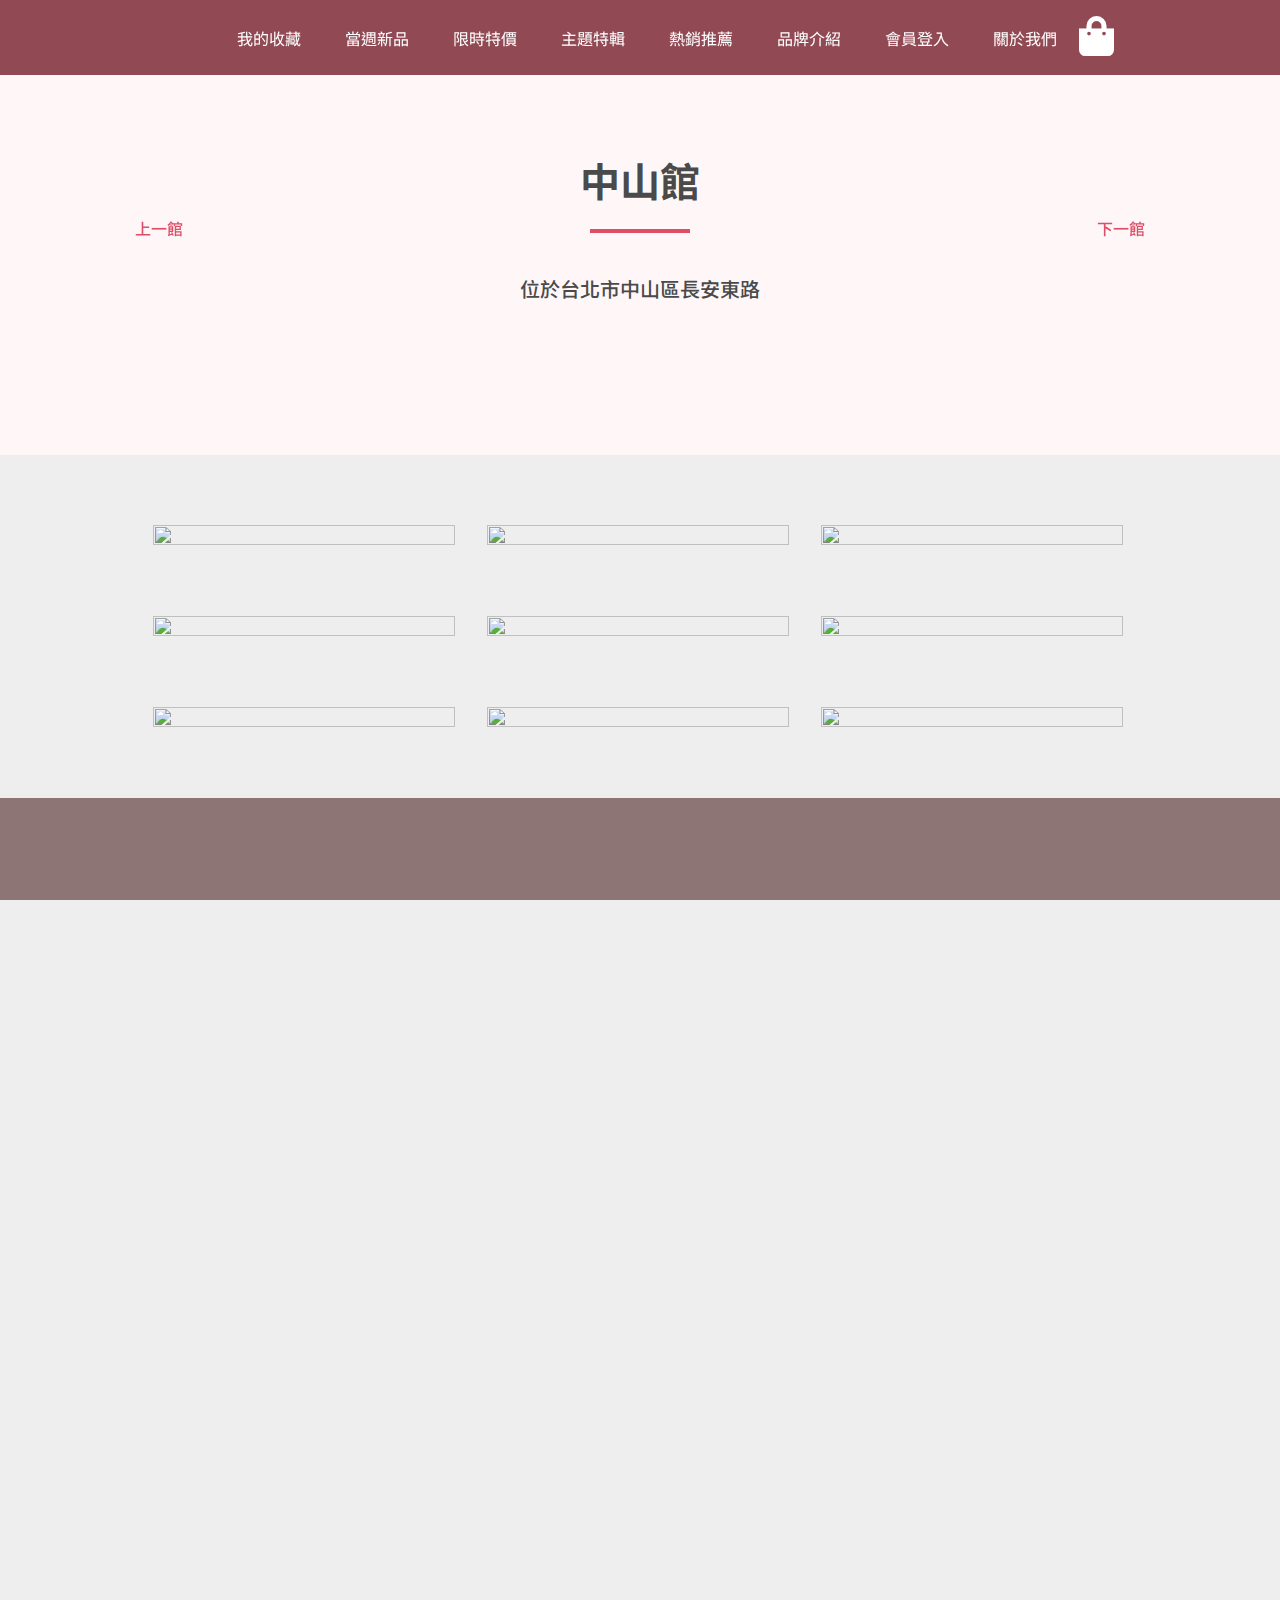
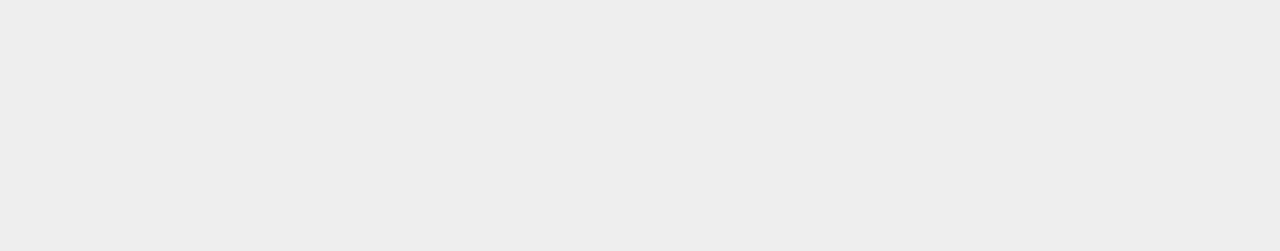
==== commit bb64aca3: "shoppingCart" ====
--- a/html/page2.html
+++ b/html/page2.html
@@ -18,6 +18,9 @@
   <body>
     <div class="banner_open_line_page2">
       <a href="https://line.me/ti/p/dKAzJfqWhb"><img src="https://img.onl/dsvifR"/></a>
+    </div>
+    <div class="banner_open_shoppingcart">
+      <a href="#"><img src="https://img.onl/nISEpL"/></a>
     </div> 
     <div id="wrap">
       <div class="swiper-container">
--- a/css/page1.css
+++ b/css/page1.css
@@ -276,6 +276,15 @@
   bottom: 140px;
   display: none;
 }
+.banner_open_shoppingcart{
+  width: 66px;
+  height: 66px;
+  z-index: 100;
+  position: fixed;
+  right: 20px;
+  bottom: 220px;
+  display: none;
+}
 .swiper-container-horizontal>.swiper-pagination-bullets .swiper-pagination-bullet {
   margin: 0 12px;
   width: 12px;
@@ -398,9 +407,9 @@
   height: 75px;
 }
 .fas{
-  font-size: 48px;
+  font-size: 40px;
   color: white;
-  line-height: 1.5;
+  line-height: 1.8;
 }
 .showmenu{
   display: none;
@@ -1069,6 +1078,9 @@
   .banner_open_line{
     display: block;
   }
+  .banner_open_shoppingcart{
+    display: block;
+  }
 }
 @media(max-width:768px) {
   .bg{
--- a/css/page2.css
+++ b/css/page2.css
@@ -341,9 +341,9 @@
   height: 75px;
 }
 .fas{
-  font-size: 48px;
+  font-size: 40px;
   color: white;
-  line-height: 1.5;
+  line-height: 1.8;
 }
 @media(max-width:1199px){
   .swiper-button-next-box{
